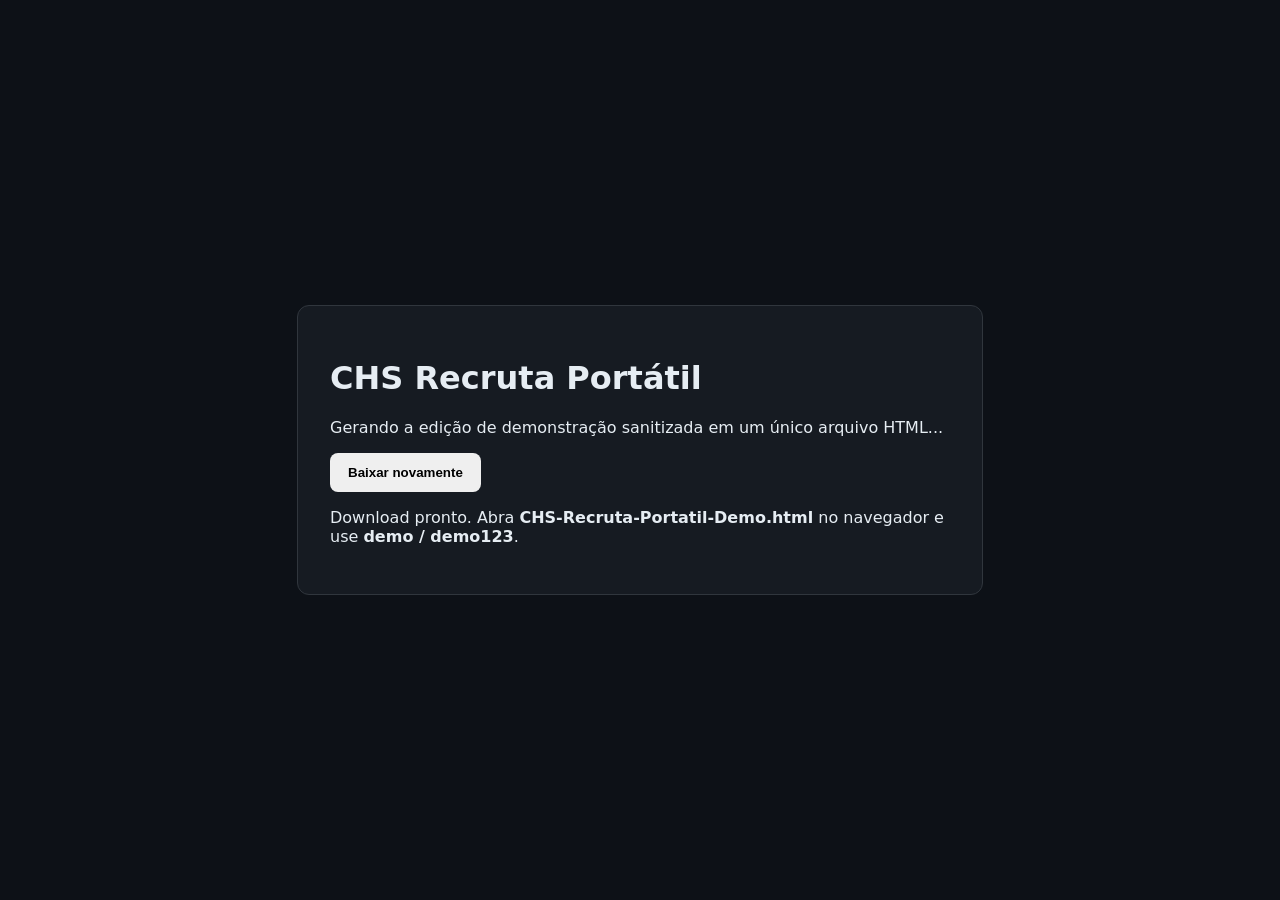
==== portfolio/chs-recruta/app/download.html @ 40f3aa34 "feat(portfolio): add one-click CHS portable downloader" ====
<!doctype html><html lang="pt-BR"><head><meta charset="utf-8"><meta name="viewport" content="width=device-width,initial-scale=1"><title>Baixar CHS Recruta Portátil</title><style>body{font-family:system-ui;background:#0d1117;color:#e6edf3;display:grid;place-items:center;min-height:100vh;margin:0}.card{max-width:620px;padding:32px;border:1px solid #30363d;border-radius:12px;background:#161b22}button{padding:12px 18px;border:0;border-radius:8px;font-weight:700;cursor:pointer}</style></head><body><main class="card"><h1>CHS Recruta Portátil</h1><p>Gerando a edição de demonstração sanitizada em um único arquivo HTML...</p><button id="download">Baixar novamente</button><p id="status"></p></main><script>async function build(){const status=document.getElementById('status');status.textContent='Preparando download...';try{const base=new URL('.',location.href);const [p1,p2]=await Promise.all([fetch(new URL('payload-1.txt',base)).then(r=>r.text()),fetch(new URL('payload-2.txt',base)).then(r=>r.text())]);const bytes=Uint8Array.from(atob((p1+p2).trim()),c=>c.charCodeAt(0));const ds=new DecompressionStream('gzip');const html=await new Response(new Blob([bytes]).stream().pipeThrough(ds)).text();const url=URL.createObjectURL(new Blob([html],{type:'text/html;charset=utf-8'}));const a=document.createElement('a');a.href=url;a.download='CHS-Recruta-Portatil-Demo.html';document.body.appendChild(a);a.click();a.remove();setTimeout(()=>URL.revokeObjectURL(url),3000);status.innerHTML='Download pronto. Abra <b>CHS-Recruta-Portatil-Demo.html</b> no navegador e use <b>demo / demo123</b>.';}catch(e){status.textContent='Não foi possível gerar o arquivo neste navegador. Use Chrome, Edge ou Firefox atualizado.';console.error(e)}}document.getElementById('download').addEventListener('click',build);build();</script></body></html>
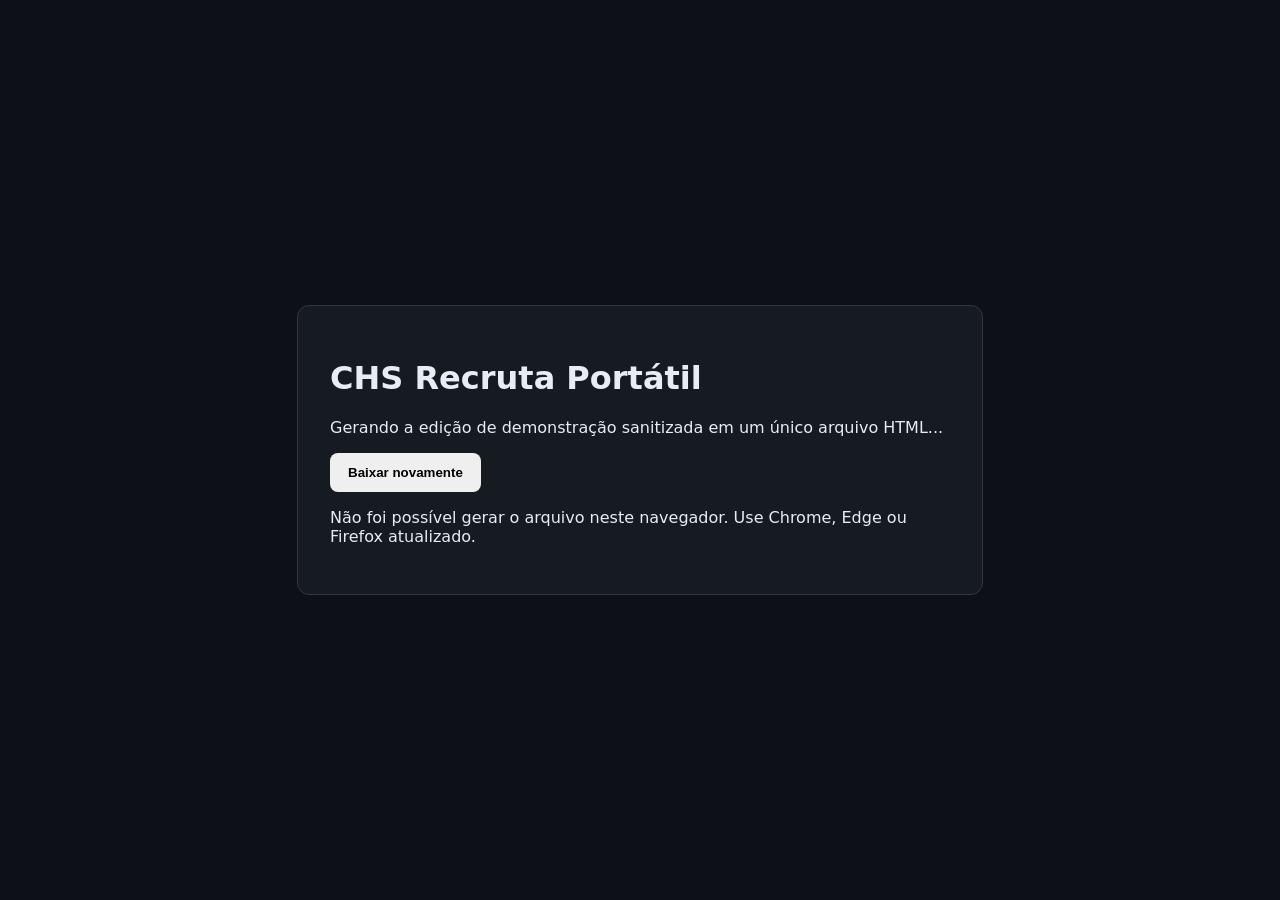
==== commit 4de661e1: "fix(portfolio): make CHS downloader fetch GitHub raw assets" ====
--- a/portfolio/chs-recruta/app/download.html
+++ b/portfolio/chs-recruta/app/download.html
@@ -1 +1 @@
-<!doctype html><html lang="pt-BR"><head><meta charset="utf-8"><meta name="viewport" content="width=device-width,initial-scale=1"><title>Baixar CHS Recruta Portátil</title><style>body{font-family:system-ui;background:#0d1117;color:#e6edf3;display:grid;place-items:center;min-height:100vh;margin:0}.card{max-width:620px;padding:32px;border:1px solid #30363d;border-radius:12px;background:#161b22}button{padding:12px 18px;border:0;border-radius:8px;font-weight:700;cursor:pointer}</style></head><body><main class="card"><h1>CHS Recruta Portátil</h1><p>Gerando a edição de demonstração sanitizada em um único arquivo HTML...</p><button id="download">Baixar novamente</button><p id="status"></p></main><script>async function build(){const status=document.getElementById('status');status.textContent='Preparando download...';try{const base=new URL('.',location.href);const [p1,p2]=await Promise.all([fetch(new URL('payload-1.txt',base)).then(r=>r.text()),fetch(new URL('payload-2.txt',base)).then(r=>r.text())]);const bytes=Uint8Array.from(atob((p1+p2).trim()),c=>c.charCodeAt(0));const ds=new DecompressionStream('gzip');const html=await new Response(new Blob([bytes]).stream().pipeThrough(ds)).text();const url=URL.createObjectURL(new Blob([html],{type:'text/html;charset=utf-8'}));const a=document.createElement('a');a.href=url;a.download='CHS-Recruta-Portatil-Demo.html';document.body.appendChild(a);a.click();a.remove();setTimeout(()=>URL.revokeObjectURL(url),3000);status.innerHTML='Download pronto. Abra <b>CHS-Recruta-Portatil-Demo.html</b> no navegador e use <b>demo / demo123</b>.';}catch(e){status.textContent='Não foi possível gerar o arquivo neste navegador. Use Chrome, Edge ou Firefox atualizado.';console.error(e)}}document.getElementById('download').addEventListener('click',build);build();</script></body></html>+<!doctype html><html lang="pt-BR"><head><meta charset="utf-8"><meta name="viewport" content="width=device-width,initial-scale=1"><title>Baixar CHS Recruta Portátil</title><style>body{font-family:system-ui;background:#0d1117;color:#e6edf3;display:grid;place-items:center;min-height:100vh;margin:0}.card{max-width:620px;padding:32px;border:1px solid #30363d;border-radius:12px;background:#161b22}button{padding:12px 18px;border:0;border-radius:8px;font-weight:700;cursor:pointer}</style></head><body><main class="card"><h1>CHS Recruta Portátil</h1><p>Gerando a edição de demonstração sanitizada em um único arquivo HTML...</p><button id="download">Baixar novamente</button><p id="status"></p></main><script>async function build(){const status=document.getElementById('status');status.textContent='Preparando download...';try{const root='https://raw.githubusercontent.com/berger33/berger33/main/portfolio/chs-recruta/app/';const [p1,p2]=await Promise.all([fetch(root+'payload-1.txt').then(r=>r.text()),fetch(root+'payload-2.txt').then(r=>r.text())]);const bytes=Uint8Array.from(atob((p1+p2).trim()),c=>c.charCodeAt(0));const ds=new DecompressionStream('gzip');const html=await new Response(new Blob([bytes]).stream().pipeThrough(ds)).text();const url=URL.createObjectURL(new Blob([html],{type:'text/html;charset=utf-8'}));const a=document.createElement('a');a.href=url;a.download='CHS-Recruta-Portatil-Demo.html';document.body.appendChild(a);a.click();a.remove();setTimeout(()=>URL.revokeObjectURL(url),3000);status.innerHTML='Download pronto. Abra <b>CHS-Recruta-Portatil-Demo.html</b> no navegador e use <b>demo / demo123</b>.';}catch(e){status.textContent='Não foi possível gerar o arquivo neste navegador. Use Chrome, Edge ou Firefox atualizado.';console.error(e)}}document.getElementById('download').addEventListener('click',build);build();</script></body></html>
